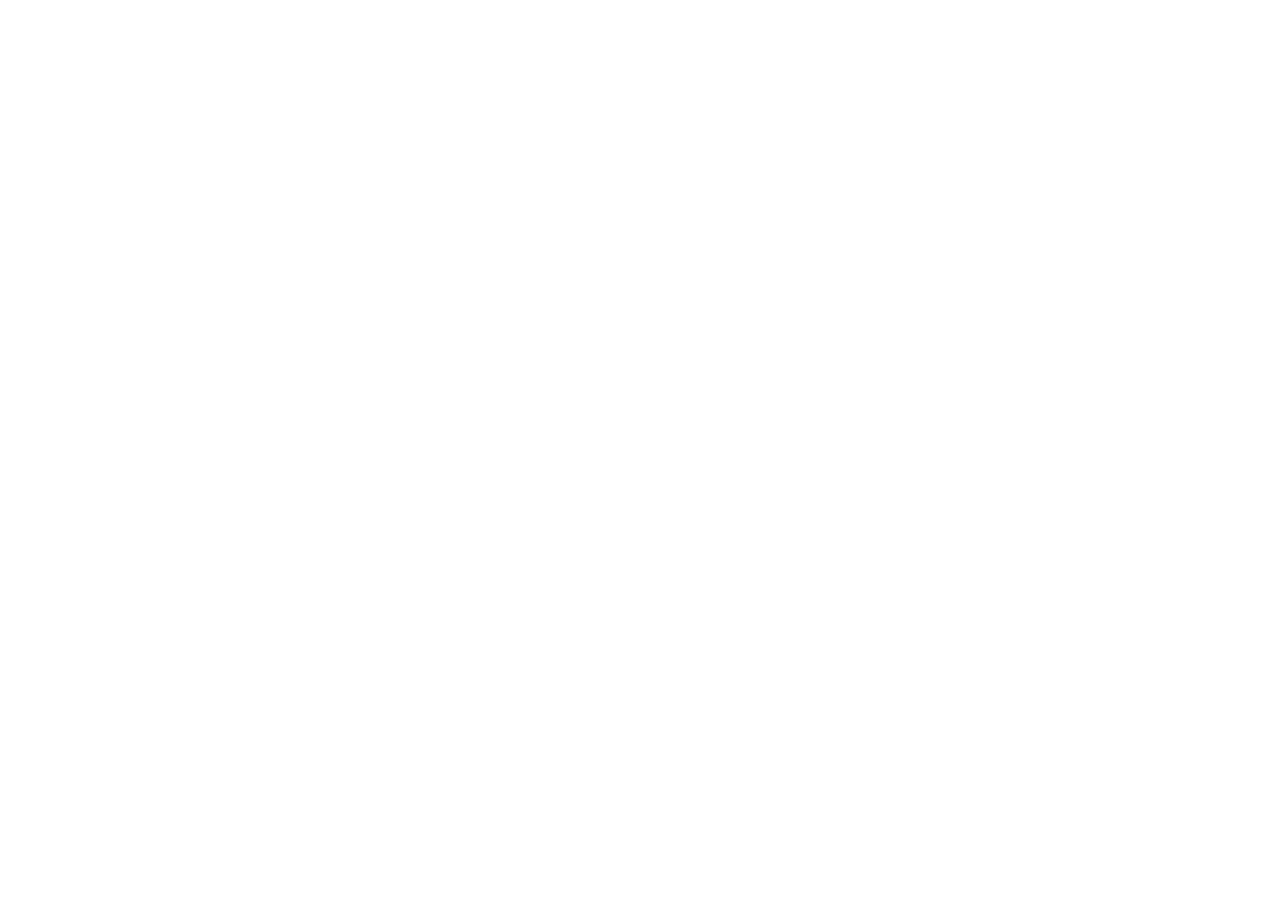
==== sample.html @ 9356caf8 "sampleファイルをアップロード" ====
<!DOCTYPE html>
<html>
    <head>
        <meta charset="UTF-8">
        <title>名城大学情報工学部非公式HP</title>
        <meta name="description" content="ページの概要">
        <meta name="viewport" content="width=device-width">
        <script scr="js/toggle-menu.js"></script>
        <link href="css/common.css" rel="stylesheet">
    </head>
    <body>

    </body>
</html>
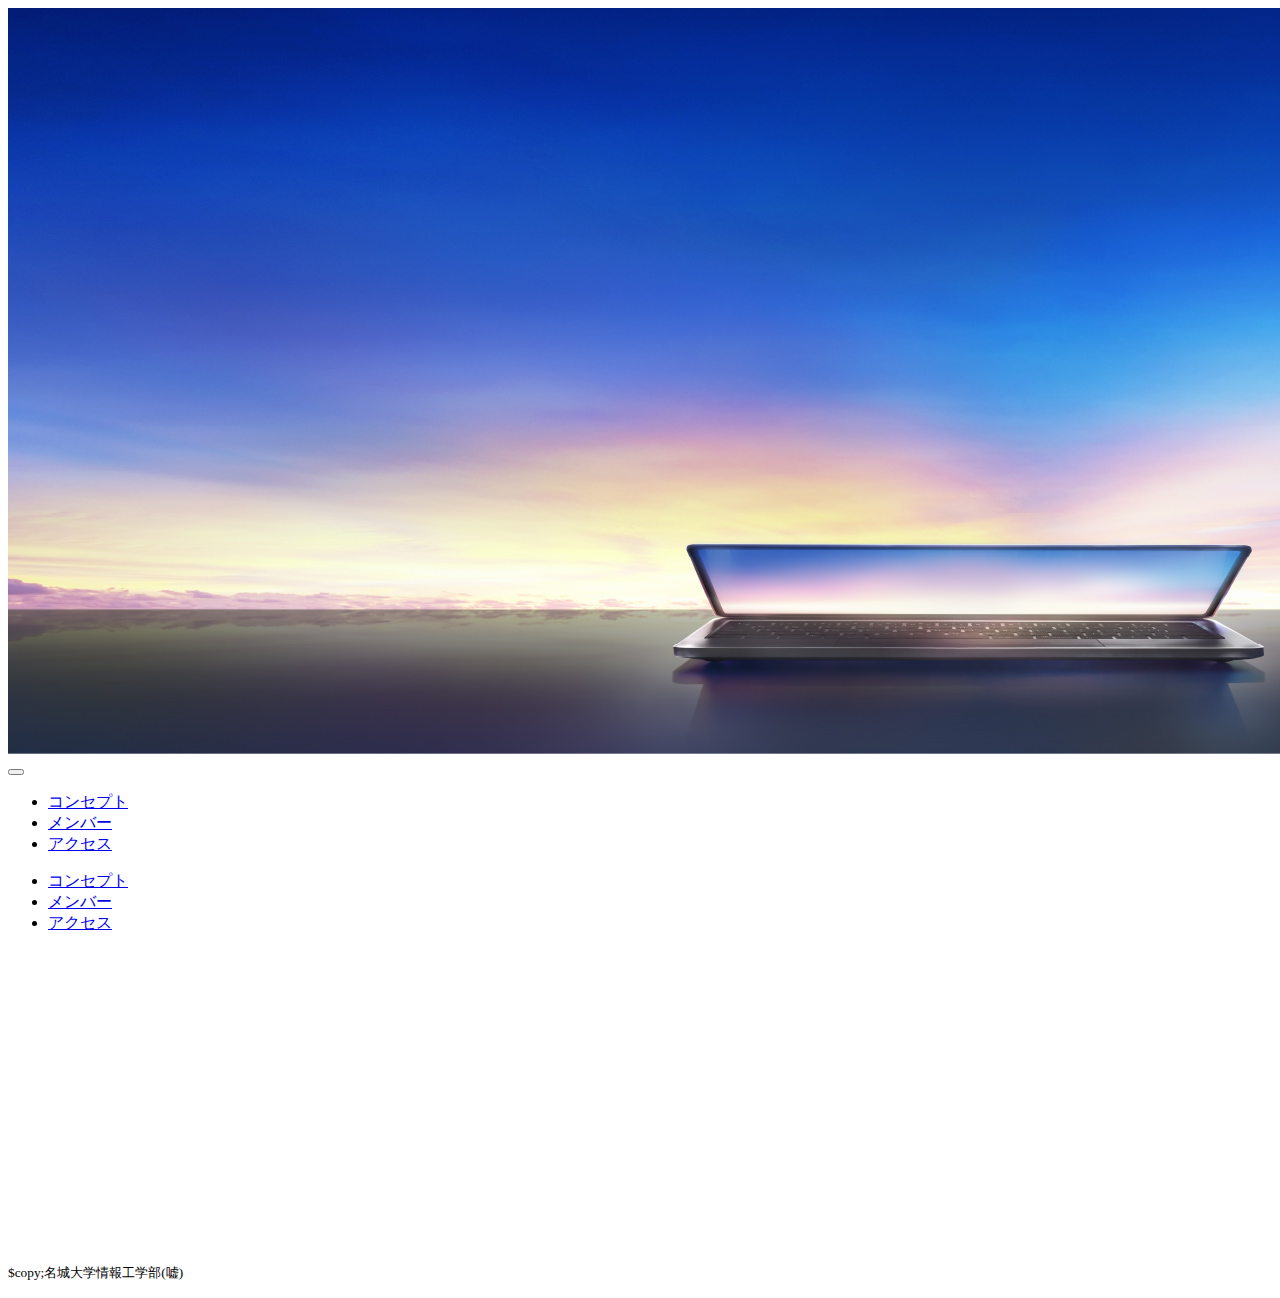
==== commit 7db1d5d4: "ヘッダーとフッターを追加" ====
--- a/sample.html
+++ b/sample.html
@@ -7,8 +7,45 @@
         <meta name="viewport" content="width=device-width">
         <script scr="js/toggle-menu.js"></script>
         <link href="css/common.css" rel="stylesheet">
+        <link rel="preconnect" href="https://fonts.googleapis.com">
     </head>
     <body>
-
+        <!--header ここから-->
+        <header class="header">
+            <div class="header-inner">
+                <a class="header-logo" href="index.html">
+                    <img src="images/common/logo.png" alt="ロゴ">
+                </a>
+                <button class="toggle-menu-button"></button>
+                <div class="header-site-menu">
+                    <nav class="site-menu">
+                        <ul>
+                            <li><a href="concept.html">コンセプト</a></li>
+                            <li><a href="concept.html">メンバー</a></li>
+                            <li><a href="concept.html">アクセス</a></li>
+                        </ul>
+                    </nav>
+                </div>
+            </div>
+        </header>
+        <!--header ここまで-->
+        <!--main ここから-->
+        <main class="main"></main>
+        <!--main ここまで-->
+        <!--footer ここから-->
+        <footer class="footer">
+            <nav class="site-menu">
+                <ul>
+                    <li><a href="concept.html">コンセプト</a></li>
+                    <li><a href="concept.html">メンバー</a></li>
+                    <li><a href="concept.html">アクセス</a></li>
+                </ul>
+            </nav>
+            <a class="footer-logo" href="index.html">
+                <img src="images/common/logo_footer.png" alt="ロゴ">
+            </a>
+            <p class="copyright"><small>$copy;名城大学情報工学部(嘘)</small></p>
+        </footer>
+        <!--footer ここまで-->
     </body>
-</html>+</html>
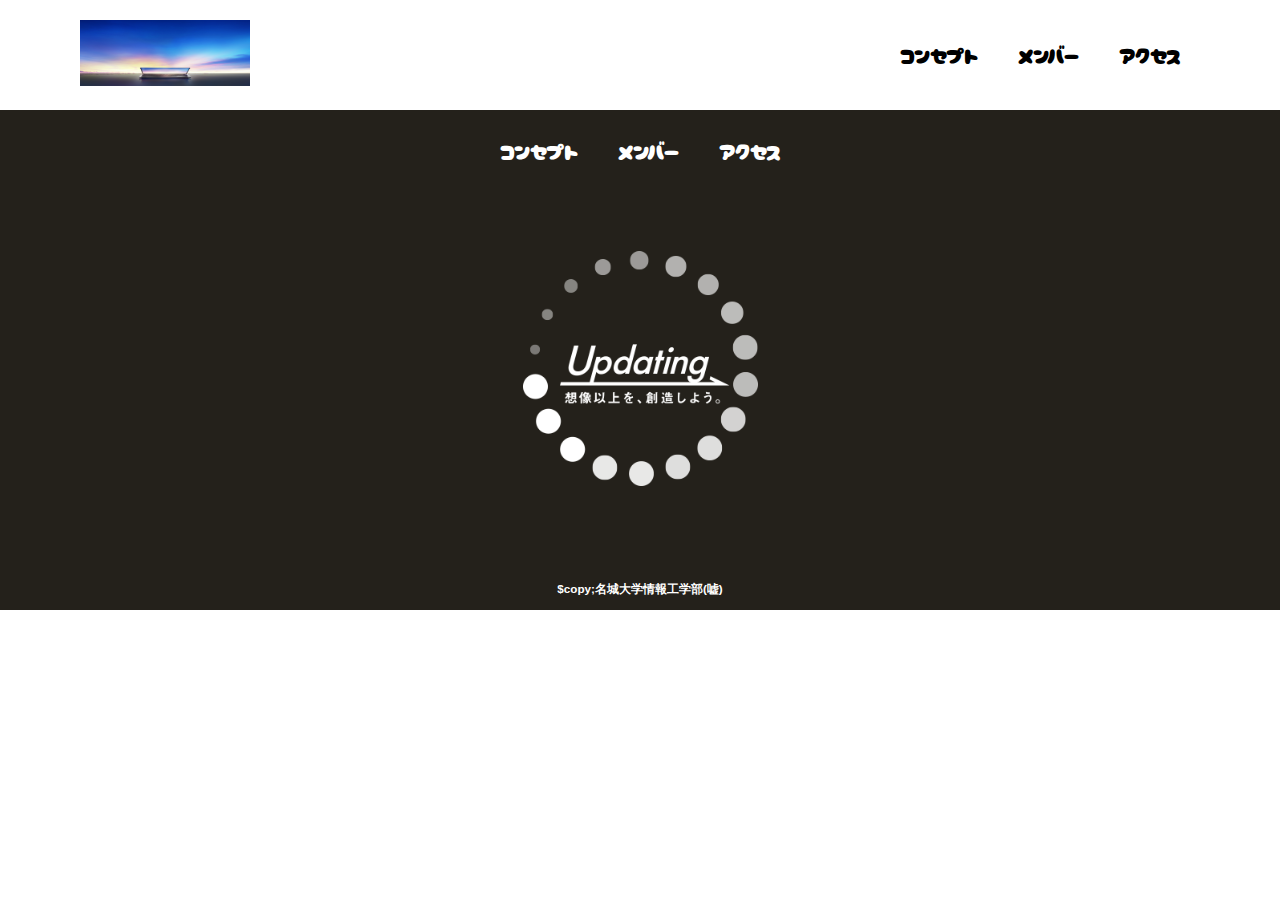
==== commit 0c7dc039: "sumple.htmlの編集" ====
--- a/sample.html
+++ b/sample.html
@@ -8,6 +8,8 @@
         <script scr="js/toggle-menu.js"></script>
         <link href="css/common.css" rel="stylesheet">
         <link rel="preconnect" href="https://fonts.googleapis.com">
+        <link rel="preconnect" href="https://fonts.gstatic.com" crossorigin>
+        <link href="https://fonts.googleapis.com/css2?family=Cherry+Bomb+One&display=swap" rel="stylesheet">
     </head>
     <body>
         <!--header ここから-->
@@ -48,4 +50,4 @@
         </footer>
         <!--footer ここまで-->
     </body>
-</html>
+</html>--- a/css/common.css
+++ b/css/common.css
@@ -0,0 +1,83 @@
+@charset "utf-8";
+
+*,
+::before,
+::after {
+    padding: 0;
+    margin: 0;
+    box-sizing: border-box;
+}
+
+ul, ol {
+    list-style: none;
+}
+
+a {
+    color: inherit;
+    text-decoration: none;
+}
+
+body {
+    font-family: sans-serif;
+    font-size: 16pt;
+    color: #000000;
+    line-height: 1;
+    background-color: #ffffff;
+}
+
+img {
+    max-width: 100%;
+}
+
+.header-inner {
+    max-width: 1200px;
+    height: 110px;
+    margin-left: auto;
+    margin-right: auto;
+    padding-left: 40px;
+    padding-right: 40px;
+    display: flex;
+    justify-content: space-between;
+    align-items: center;
+}
+
+.toggle-menu-button {
+    display: none;
+}
+
+.header-logo {
+    display: block;
+    width: 170px;
+}
+
+.site-menu ul {
+    display: flex;
+}
+
+.site-menu ul li {
+    margin-left: 20px;
+    margin-right: 20px;
+    font-family: 'Cherry Bomb One', cursive;
+}
+
+.footer {
+    color: #ffffff;
+    background-color: #24211b;
+    padding-top: 30px;
+    padding-bottom: 15px;
+    display: flex;
+    flex-direction: column;
+    align-items: center;
+}
+
+.footer-logo {
+    display: block;
+    width: 235px;
+    margin-top: 90px;
+}
+
+.copyright {
+    font-size: 14px;
+    font-weight: bold;
+    margin-top: 90px;
+}